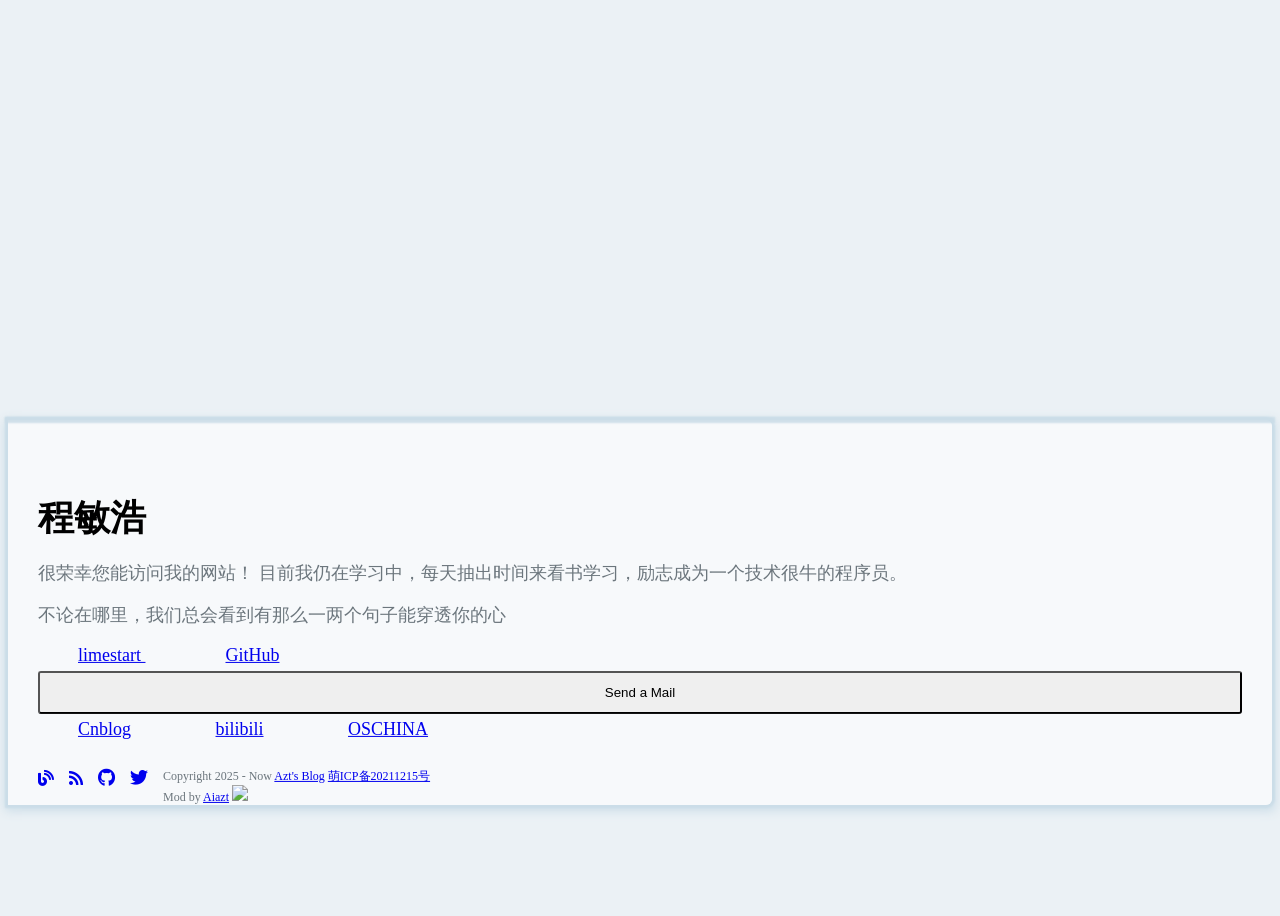
==== index.html @ 136f65a6 "Update index.html" ====
<!DOCTYPE html>
<html lang="">
<head>
    <meta charset="UTF-8">
    <meta name="viewport" content="width=device-width, initial-scale=1, shrink-to-fit=no">
    <title>所有的道别里，我最喜欢“明天见”</title>
    <meta name="description" content="KZHomePage是一款二次元卡片式个人网站主页模板">
    <meta name="keywords" content="这只是一个主页">
    <link rel="icon" type="image/ico" href="//sdn.geekzu.org/avatar/4cc893d113dd74ceca73f9863f2c5446/">
    <link rel="stylesheet" href="https://cdn.staticfile.org/twitter-bootstrap/4.4.1/css/bootstrap.min.css">
    <link rel="stylesheet" href="https://cdn.staticfile.org/font-awesome/5.12.1/css/all.min.css">
    <link rel="stylesheet" href="./static/style.css?v=1.1">
    <link rel="stylesheet" href="./static/APlayer-1.10.1/dist/APlayer.min.css">
    <style>
        body{
            /*背景图片URL 可使用随机图片API */
            background-image: url("https://www.dmoe.cc/random.php"); 
        }
        .photo-bg {
            /* 卡片左侧图片 */
            background-image: url("https://q2.qlogo.cn/headimg_dl?dst_uin=956833260&spec=5");
        }
    </style>
    <script>
        // 音乐设置
        let meting_music_api = "https://ncm-api.prod.gbclstudio.cn/";// meting api
        let music_server = "netease"; // 音乐服务：网易云 netease 参见 meting api支持的服务
        let music_type = "playlist"; // 歌曲类型：歌单playlist 单首歌曲 song  专辑 album
        let music_id = "17923061574"; // 歌单ID或歌曲ID或者专辑ID 20173709 29732992
        let music_order = "random"; // 音频循环顺序, 顺序播放： 'list', 随机播放：'random'
        let music_mini = false; // mini模式 吸底模式开启后此选项实效 true / false
        let music_fixed = false; // 吸底模式
        let music_volume = 0.8; // 默认音量
        let music_autoplay = true ; // 自动播放
        let music_loop = "all"; // 音频循环播放, 可选值: 'all', 'one', 'none' ，分别为全部循环，单曲循环，不循环
        // 一言设置
        let hitokoto_api = "https://v1.hitokoto.cn"; // 一言APi
    </script>
</head>

<body>
 <script src="https://fastly.jsdelivr.net/npm/live2d-widgets@1.0.0-rc.7/dist/autoload.js"></script>
    <div id="main" class="container">
        <div class="row my-card justify-content-center">
            <div class="col-lg-4 photo-bg"></div>
            <div class="col-lg-8 card">
                <h1>程敏浩</h1>
                <p>很荣幸您能访问我的网站！ 目前我仍在学习中，每天抽出时间来看书学习，励志成为一个技术很牛的程序员。
                </p>
                <p id="hitokoto_text">不论在哪里，我们总会看到有那么一两个句子能穿透你的心</p>
                <div class="container-fluid">
                    <div class="row">
                        <a href="https://www.limestart.cn/" target="_blank" class="btn btn-primary col-lg-4">limestart</button>
                        <a href="//aiazt.github.io" id="kaygb-blog-a" target="_blank" class="btn btn-primary col-lg-4">BLOG</a>
                        <a href="https://github.com/" target="_blank" class="btn btn-secondary col-lg-4">GitHub</a>
                        <button id="kaygb-mail" class="btn btn-success col-lg-4">Send a Mail</button>
                        <a href="http://mail.qq.com/cgi-bin/qm_share?t=qm_mailme&email=hi@aiazt.net" target="_blank" id="kaygb-mail-a" class="btn btn-success col-lg-4">Send a Mail</a>
                        <a href="https://www.cnblogs.com" target="_blank" class="btn btn-secondary col-lg-4">Cnblog</a>
                        <a href="https://www.bilibili.com/" target="_blank" class="btn btn-warning col-lg-4">bilibili</a>
                        <a href="https://www.oschina.net/" target="_blank" class="btn btn-info col-lg-4">OSCHINA</a>
                    </div>
                </div>
                <!-- <audio muted></audio> -->
                <div id="aplayer-inner" class="aplayer"></div>

                <!-- <h4 class="mt-4">or, keep your eyes on</h4> -->
                <ul class="social mt-1">
                    <!-- <li><a href="https://www.zhihu.com/people/kaygb/"><i class="fab fa-zhihu" aria-hidden="true"></i></a></li> -->
                    <li><a href="https://status.nange.cn/"><i class="fa fa-blog" aria-hidden="true"></i></a></li>
                    <li><a href="https://github.com/kaygb/KZHomePage"><i class="fa fa-rss" aria-hidden="true"></i></a></li>
                    <li><a href="https://github.com/kaygb"><i class="fab fa-github" aria-hidden="true"></i></a></li>
                    <li><a href="https://twitter.com"><i class="fab fa-twitter" aria-hidden="true"></i></a></li>                    
                </ul>
                
                <!-- <div id="aplayer" class="aplayer" data-order="random" data-id="20173709" data-server="netease" data-type="playlist" data-fixed="true" data-autoplay="true" data-volume="0.8"></div> -->
                <footer>
                    <p>Copyright 2025 - Now <a href="https://aiazt.github.io" target="_blank">Azt's Blog</a> <a href="https://icp.gov.moe/" target="_blank">萌ICP备20211215号</a>
                        <br>Mod by
                        <a href="https://github.com/aiazt" target="_blank" rel="">Aiazt</a>
                        <a href="https://github.com" target="_blank" rel="nofollow"><img src="https://github.com/favicon.ico" style="width:15px;"></a>

                    </p>
                    </p>

                </footer>
            </div>
        </div>

    </div>

    <!-- aplayer -->
    <div id="aplayer-fixed"  class="aplayer"></div>
    <script src="https://cdn.staticfile.org/jquery/3.2.1/jquery.min.js"></script>
    <script src="./static/APlayer-1.10.1/dist/APlayer.min.js"></script>
    <!-- end_aplayer -->
    <script src="https://cdn.staticfile.org/popper.js/1.15.0/umd/popper.min.js"></script>
    <script defer src="https://cdn.staticfile.org/twitter-bootstrap/4.4.1/js/bootstrap.min.js"></script>
    <script src="./static/layer-v3.5.1/layer/layer.js"></script>
    <!-- <script src="./static/main.js"></script> -->
    <script src="./static/main.js"></script>
    <script>
        //弹出一个页面层
        $('#kaygb-limestart').on('click', function() {
            layer.open({
                type: 2,
                title: 'Blog',
                shadeClose: true,
                anim:4,
                closeBtn: 2,
                isOutAnim: false,
                area: ['80%', '90%'],
                content: '//https://www.limestart.cn/'
            });
        });
        $('#kaygb-mail').on('click', function() {
            layer.open({
                type: 2,
                title: 'Blog',
                shadeClose: true,
                anim:4,
                closeBtn: 2,
                isOutAnim: false,
                area: ['80%', '90%'],
                content: '//mail.qq.com/cgi-bin/qm_share?t=qm_mailme&email=hi@aiazt.net'
            });
        });
    </script>

<script type="text/javascript"> 
 /* 鼠标文字特效 */
    var a_idx = 0; 
    jQuery(document).ready(function($) { 
        $("body").click(function(e) { 
            var a = new Array("富强", "民主", "文明", "和谐", "自由", "平等", "公正" ,"法治", "爱国", "敬业", "诚信", "友善"); 
            var $i = $("<span/>").text(a[a_idx]); 
            a_idx = (a_idx + 1) % a.length; 
            var x = e.pageX, 
            y = e.pageY; 
            $i.css({ 
                "z-index": 999999999999999999999999999999999999999999999999999999999999999999999, 
                "top": y - 20, 
                "left": x, 
                "position": "absolute", 
                "font-weight": "bold", 
                "color": "#ff6651" 
            }); 
            $("body").append($i); 
            $i.animate({ 
                "top": y - 180, 
                "opacity": 0 
            }, 
            1500, 
            function() { 
                $i.remove(); 
            }); 
        }); 
    }); 
    </script>


</html>
---- static/style.css ----
body {
    font-size: 18px;
    color: #6c767d;
    background-color: #ebf1f5;
    background-image: url("https://images.cnblogs.com/cnblogs_com/blogs/597165/galleries/2195068/o_220727084832_001.jpg");
    background-attachment: fixed;
    background-repeat: no-repeat;
    background-size: cover;
    height: 100vh;
    min-height: 800px;
}


/*定义滚动条高宽及背景 高宽分别对应横竖滚动条的尺寸*/

::-webkit-scrollbar {
    width: 5px;
    /* height: 5px; */
    background-color: #F5F5F5;
}


/*定义滚动条轨道 内阴影+圆角*/

::-webkit-scrollbar-track {
    -webkit-box-shadow: inset 0 0 6px rgba(0, 0, 0, 0.3);
    border-radius: 10px;
    background-color: #F5F5F5;
}


/*定义滑块 内阴影+圆角*/

::-webkit-scrollbar-thumb {
    border-radius: 10px;
    -webkit-box-shadow: inset 0 0 6px rgba(0, 0, 0, 0.3);
    background-color: #555;
}
#main .aplayer{
    margin: 10px 0!important;
}
h1 {
    font-size: 36px;
    margin-bottom: .5em;
}

h2 {
    font-size: 24px;
}

h3 {
    font-size: 20px;
    margin-top: 1em;
}

h4 {
    font-size: 16px;
}

h1,
h2,
h3,
h4 {
    color: black;
}

.card {
    border: none;
    padding: 50px 30px 0px;
    border-radius: 0px 6px 6px 0px; /* 卡片圆角：左上、右上、右下、左下 */
    box-shadow: 0px 0px 2px 3px rgb(203, 221, 232); /* 圆角阴影 */
    background-color:rgba(255, 255, 255, 0.6); /* 卡片透明度 */
}

.container {
    /* opacity: 0.85; 卡片透明度 */
    position: relative;
    top: 80%;
    transform: translateY(-80%);
}

.my-card {
    /* box-shadow: 0px 5px 15px 5px rgb(203, 221, 232); */
    box-shadow: 0px 3px 10px 3px rgb(203, 221, 232); /* 卡片边缘发光 */
}

strike {
    color: red;
}

.btn {
    border-radius: 3px; /* 按钮图标圆角 */
    margin: 5px 0;
    width: 100%;
    padding: 12px 40px;
    transition: ease;
}

.btn-primary {
    /* box-shadow: 0px 5px 15px 5px rgb(203, 221, 232); */
    padding: 12px 40px;
    transition: ease;
}

.btn-primary:hover {
    box-shadow: 5px -2px 15px 0px rgb(203, 221, 232);
}

.btn-secondary {
    /* box-shadow: 0px 5px 15px 5px rgb(203, 221, 232); */
    padding: 12px 40px;
    transition: ease;
}

.btn-secondary:hover {
    box-shadow: 5px -2px 15px 0px rgb(203, 221, 232);
}

.btn-success {
    /* box-shadow: 0px 5px 15px 5px rgb(203, 221, 232); */
    padding: 12px 40px;
    transition: ease;
}

.btn-success:hover {
    box-shadow: 5px -2px 15px 0px rgb(203, 221, 232);
}

.social {
    padding-left: 0;
}

.social p {
    margin-bottom: 0;
}

.social li {
    list-style: none;
    float: left;
    margin-right: 15px;
}

.card-text {
    margin-bottom: 20px;
}

.social .fa {
    font-size: 16px; /* 定义fontawesome图标大小*/
}

.photo-bg {
    /* background-image: url(assets/background.jpg); */
    background-image: url(https://images.cnblogs.com/cnblogs_com/blogs/597165/galleries/2195068/o_220727084832_001.jpg);
    border-radius: 6px 0px 0px 6px; /* 卡片圆角：左上、右上、右下、左下 */
    box-shadow: 0px 0px 2px 3px rgb(203, 221, 232); /* 圆角阴影 */
    opacity: 0.9; /* 左侧背景卡片透明度 */
    background-position: center;
    background-repeat: no-repeat;
    background-size: cover;
}

footer p {
    font-size: 12px;
}

#kaygb-blog-a,
#kaygb-mail-a {
    display: none;
}

@media (max-width: 1199px) {
    body {
        min-height: 600px;
    }
    h1 {
        font-size: 24px;
    }
    h2,
    .social .fa {
        font-size: 20px; /* 浏览器打开开发模式时，定义fontawesome图标大小 */
    }
    h3 {
        font-size: 16px;
    }
    h4,
    p {
        font-size: 14px;
    }
    .card {
        padding: 50px 50px 0px;
    }
}

@media (max-width: 1199px) {
    .photo-bg {
        min-height: calc(100vh - 500px);
    }
}

@media(max-width:991px) {
    .photo-bg {
        background-position: top;
        min-height: calc(90vh - 440px);
    }
}

@media(max-width: 767px) {
    .container {
        position: relative;
        top: 0;
        transform: translateY(0);
    }
    .photo-bg {
        height: 180px;
    }
    .card {
        padding: 20px;
    }
    #kaygb-blog-a,
    #kaygb-mail-a {
        display: block;
    }
    #kaygb-blog,
    #kaygb-mail {
        display: none;
    }
}

#frame {
    width: 50%;
    height: 50vh;
    margin: 0;
    background: #fff;
    position: fixed;
    z-index: 999;
    top: 5%;
    left: 5%;
}

#aplayer {
    z-index: 20000000;
}
---- static/APlayer-1.10.1/dist/APlayer.min.css ----
.aplayer{background:#fff;font-family:Arial,Helvetica,sans-serif;margin:5px;box-shadow:0 2px 2px 0 rgba(0,0,0,.07),0 1px 5px 0 rgba(0,0,0,.1);border-radius:2px;overflow:hidden;-webkit-user-select:none;-moz-user-select:none;-ms-user-select:none;user-select:none;line-height:normal;position:relative}.aplayer *{box-sizing:content-box}.aplayer svg{width:100%;height:100%}.aplayer svg circle,.aplayer svg path{fill:#fff}.aplayer.aplayer-withlist .aplayer-info{border-bottom:1px solid #e9e9e9}.aplayer.aplayer-withlist .aplayer-list{display:block}.aplayer.aplayer-withlist .aplayer-icon-order,.aplayer.aplayer-withlist .aplayer-info .aplayer-controller .aplayer-time .aplayer-icon.aplayer-icon-menu{display:inline}.aplayer.aplayer-withlrc .aplayer-pic{height:90px;width:90px}.aplayer.aplayer-withlrc .aplayer-info{margin-left:90px;height:90px;padding:10px 7px 0}.aplayer.aplayer-withlrc .aplayer-lrc{display:block}.aplayer.aplayer-narrow{width:66px}.aplayer.aplayer-narrow .aplayer-info,.aplayer.aplayer-narrow .aplayer-list{display:none}.aplayer.aplayer-narrow .aplayer-body,.aplayer.aplayer-narrow .aplayer-pic{height:66px;width:66px}.aplayer.aplayer-fixed{position:fixed;bottom:0;left:0;right:0;margin:0;z-index:99;overflow:visible;max-width:400px;box-shadow:none}.aplayer.aplayer-fixed .aplayer-list{margin-bottom:65px;border:1px solid #eee;border-bottom:none}.aplayer.aplayer-fixed .aplayer-body{position:fixed;bottom:0;left:0;right:0;margin:0;z-index:99;background:#fff;padding-right:18px;transition:all .3s ease;max-width:400px}.aplayer.aplayer-fixed .aplayer-lrc{display:block;position:fixed;bottom:10px;left:0;right:0;margin:0;z-index:98;pointer-events:none;text-shadow:-1px -1px 0 #fff}.aplayer.aplayer-fixed .aplayer-lrc:after,.aplayer.aplayer-fixed .aplayer-lrc:before{display:none}.aplayer.aplayer-fixed .aplayer-info{-webkit-transform:scaleX(1);transform:scaleX(1);-webkit-transform-origin:0 0;transform-origin:0 0;transition:all .3s ease;border-bottom:none;border-top:1px solid #e9e9e9}.aplayer.aplayer-fixed .aplayer-info .aplayer-music{width:calc(100% - 105px)}.aplayer.aplayer-fixed .aplayer-miniswitcher{display:block}.aplayer.aplayer-fixed.aplayer-narrow .aplayer-info{display:block;-webkit-transform:scaleX(0);transform:scaleX(0)}.aplayer.aplayer-fixed.aplayer-narrow .aplayer-body{width:66px!important}.aplayer.aplayer-fixed.aplayer-narrow .aplayer-miniswitcher .aplayer-icon{-webkit-transform:rotateY(0);transform:rotateY(0)}.aplayer.aplayer-fixed .aplayer-icon-back,.aplayer.aplayer-fixed .aplayer-icon-forward,.aplayer.aplayer-fixed .aplayer-icon-lrc,.aplayer.aplayer-fixed .aplayer-icon-play{display:inline-block}.aplayer.aplayer-fixed .aplayer-icon-back,.aplayer.aplayer-fixed .aplayer-icon-forward,.aplayer.aplayer-fixed .aplayer-icon-menu,.aplayer.aplayer-fixed .aplayer-icon-play{position:absolute;bottom:27px;width:20px;height:20px}.aplayer.aplayer-fixed .aplayer-icon-back{right:75px}.aplayer.aplayer-fixed .aplayer-icon-play{right:50px}.aplayer.aplayer-fixed .aplayer-icon-forward{right:25px}.aplayer.aplayer-fixed .aplayer-icon-menu{right:0}.aplayer.aplayer-arrow .aplayer-icon-loop,.aplayer.aplayer-arrow .aplayer-icon-order,.aplayer.aplayer-mobile .aplayer-icon-volume-down{display:none}.aplayer.aplayer-loading .aplayer-info .aplayer-controller .aplayer-loading-icon{display:block}.aplayer.aplayer-loading .aplayer-info .aplayer-controller .aplayer-bar-wrap .aplayer-bar .aplayer-played .aplayer-thumb{-webkit-transform:scale(1);transform:scale(1)}.aplayer .aplayer-body{position:relative}.aplayer .aplayer-icon{width:15px;height:15px;border:none;background-color:transparent;outline:none;cursor:pointer;opacity:.8;vertical-align:middle;padding:0;font-size:12px;margin:0;display:inline-block}.aplayer .aplayer-icon path{transition:all .2s ease-in-out}.aplayer .aplayer-icon-back,.aplayer .aplayer-icon-forward,.aplayer .aplayer-icon-lrc,.aplayer .aplayer-icon-order,.aplayer .aplayer-icon-play{display:none}.aplayer .aplayer-icon-lrc-inactivity svg{opacity:.4}.aplayer .aplayer-icon-forward{-webkit-transform:rotate(180deg);transform:rotate(180deg)}.aplayer .aplayer-lrc-content{display:none}.aplayer .aplayer-pic{position:relative;float:left;height:66px;width:66px;background-size:cover;background-position:50%;transition:all .3s ease;cursor:pointer}.aplayer .aplayer-pic:hover .aplayer-button{opacity:1}.aplayer .aplayer-pic .aplayer-button{position:absolute;border-radius:50%;opacity:.8;text-shadow:0 1px 1px rgba(0,0,0,.2);box-shadow:0 1px 1px rgba(0,0,0,.2);background:rgba(0,0,0,.2);transition:all .1s ease}.aplayer .aplayer-pic .aplayer-button path{fill:#fff}.aplayer .aplayer-pic .aplayer-hide{display:none}.aplayer .aplayer-pic .aplayer-play{width:26px;height:26px;border:2px solid #fff;bottom:50%;right:50%;margin:0 -15px -15px 0}.aplayer .aplayer-pic .aplayer-play svg{position:absolute;top:3px;left:4px;height:20px;width:20px}.aplayer .aplayer-pic .aplayer-pause{width:16px;height:16px;border:2px solid #fff;bottom:4px;right:4px}.aplayer .aplayer-pic .aplayer-pause svg{position:absolute;top:2px;left:2px;height:12px;width:12px}.aplayer .aplayer-info{margin-left:66px;padding:14px 7px 0 10px;height:66px;box-sizing:border-box}.aplayer .aplayer-info .aplayer-music{overflow:hidden;white-space:nowrap;text-overflow:ellipsis;margin:0 0 13px 5px;-webkit-user-select:text;-moz-user-select:text;-ms-user-select:text;user-select:text;cursor:default;padding-bottom:2px;height:20px}.aplayer .aplayer-info .aplayer-music .aplayer-title{font-size:14px}.aplayer .aplayer-info .aplayer-music .aplayer-author{font-size:12px;color:#666}.aplayer .aplayer-info .aplayer-controller{position:relative;display:flex}.aplayer .aplayer-info .aplayer-controller .aplayer-bar-wrap{margin:0 0 0 5px;padding:4px 0;cursor:pointer!important;flex:1}.aplayer .aplayer-info .aplayer-controller .aplayer-bar-wrap:hover .aplayer-bar .aplayer-played .aplayer-thumb{-webkit-transform:scale(1);transform:scale(1)}.aplayer .aplayer-info .aplayer-controller .aplayer-bar-wrap .aplayer-bar{position:relative;height:2px;width:100%;background:#cdcdcd}.aplayer .aplayer-info .aplayer-controller .aplayer-bar-wrap .aplayer-bar .aplayer-loaded{position:absolute;left:0;top:0;bottom:0;background:#aaa;height:2px;transition:all .5s ease}.aplayer .aplayer-info .aplayer-controller .aplayer-bar-wrap .aplayer-bar .aplayer-played{position:absolute;left:0;top:0;bottom:0;height:2px}.aplayer .aplayer-info .aplayer-controller .aplayer-bar-wrap .aplayer-bar .aplayer-played .aplayer-thumb{position:absolute;top:0;right:5px;margin-top:-4px;margin-right:-10px;height:10px;width:10px;border-radius:50%;cursor:pointer;transition:all .3s ease-in-out;-webkit-transform:scale(0);transform:scale(0)}.aplayer .aplayer-info .aplayer-controller .aplayer-time{position:relative;right:0;bottom:4px;height:17px;color:#999;font-size:11px;padding-left:7px}.aplayer .aplayer-info .aplayer-controller .aplayer-time .aplayer-time-inner{vertical-align:middle}.aplayer .aplayer-info .aplayer-controller .aplayer-time .aplayer-icon{cursor:pointer;transition:all .2s ease}.aplayer .aplayer-info .aplayer-controller .aplayer-time .aplayer-icon path{fill:#666}.aplayer .aplayer-info .aplayer-controller .aplayer-time .aplayer-icon.aplayer-icon-loop{margin-right:2px}.aplayer .aplayer-info .aplayer-controller .aplayer-time .aplayer-icon:hover path{fill:#000}.aplayer .aplayer-info .aplayer-controller .aplayer-time .aplayer-icon.aplayer-icon-menu,.aplayer .aplayer-info .aplayer-controller .aplayer-time.aplayer-time-narrow .aplayer-icon-menu,.aplayer .aplayer-info .aplayer-controller .aplayer-time.aplayer-time-narrow .aplayer-icon-mode{display:none}.aplayer .aplayer-info .aplayer-controller .aplayer-volume-wrap{position:relative;display:inline-block;margin-left:3px;cursor:pointer!important}.aplayer .aplayer-info .aplayer-controller .aplayer-volume-wrap:hover .aplayer-volume-bar-wrap{height:40px}.aplayer .aplayer-info .aplayer-controller .aplayer-volume-wrap .aplayer-volume-bar-wrap{position:absolute;bottom:15px;right:-3px;width:25px;height:0;z-index:99;overflow:hidden;transition:all .2s ease-in-out}.aplayer .aplayer-info .aplayer-controller .aplayer-volume-wrap .aplayer-volume-bar-wrap.aplayer-volume-bar-wrap-active{height:40px}.aplayer .aplayer-info .aplayer-controller .aplayer-volume-wrap .aplayer-volume-bar-wrap .aplayer-volume-bar{position:absolute;bottom:0;right:10px;width:5px;height:35px;background:#aaa;border-radius:2.5px;overflow:hidden}.aplayer .aplayer-info .aplayer-controller .aplayer-volume-wrap .aplayer-volume-bar-wrap .aplayer-volume-bar .aplayer-volume{position:absolute;bottom:0;right:0;width:5px;transition:all .1s ease}.aplayer .aplayer-info .aplayer-controller .aplayer-loading-icon{display:none}.aplayer .aplayer-info .aplayer-controller .aplayer-loading-icon svg{position:absolute;-webkit-animation:rotate 1s linear infinite;animation:rotate 1s linear infinite}.aplayer .aplayer-lrc{display:none;position:relative;height:30px;text-align:center;overflow:hidden;margin:-10px 0 7px}.aplayer .aplayer-lrc:before{top:0;height:10%;background:linear-gradient(180deg,#fff 0,hsla(0,0%,100%,0));filter:progid:DXImageTransform.Microsoft.gradient(startColorstr="#ffffff",endColorstr="#00ffffff",GradientType=0)}.aplayer .aplayer-lrc:after,.aplayer .aplayer-lrc:before{position:absolute;z-index:1;display:block;overflow:hidden;width:100%;content:" "}.aplayer .aplayer-lrc:after{bottom:0;height:33%;background:linear-gradient(180deg,hsla(0,0%,100%,0) 0,hsla(0,0%,100%,.8));filter:progid:DXImageTransform.Microsoft.gradient(startColorstr="#00ffffff",endColorstr="#ccffffff",GradientType=0)}.aplayer .aplayer-lrc p{font-size:12px;color:#666;line-height:16px!important;height:16px!important;padding:0!important;margin:0!important;transition:all .5s ease-out;opacity:.4;overflow:hidden}.aplayer .aplayer-lrc p.aplayer-lrc-current{opacity:1;overflow:visible;height:auto!important;min-height:16px}.aplayer .aplayer-lrc.aplayer-lrc-hide{display:none}.aplayer .aplayer-lrc .aplayer-lrc-contents{width:100%;transition:all .5s ease-out;-webkit-user-select:text;-moz-user-select:text;-ms-user-select:text;user-select:text;cursor:default}.aplayer .aplayer-list{overflow:auto;transition:all .5s ease;will-change:height;display:none;overflow:hidden}.aplayer .aplayer-list.aplayer-list-hide{max-height:0!important}.aplayer .aplayer-list ol{list-style-type:none;margin:0;padding:0;overflow-y:auto}.aplayer .aplayer-list ol::-webkit-scrollbar{width:5px}.aplayer .aplayer-list ol::-webkit-scrollbar-thumb{border-radius:3px;background-color:#eee}.aplayer .aplayer-list ol::-webkit-scrollbar-thumb:hover{background-color:#ccc}.aplayer .aplayer-list ol li{position:relative;height:32px;line-height:32px;padding:0 15px;font-size:12px;border-top:1px solid #e9e9e9;cursor:pointer;transition:all .2s ease;overflow:hidden;margin:0}.aplayer .aplayer-list ol li:first-child{border-top:none}.aplayer .aplayer-list ol li:hover{background:#efefef}.aplayer .aplayer-list ol li.aplayer-list-light{background:#e9e9e9}.aplayer .aplayer-list ol li.aplayer-list-light .aplayer-list-cur{display:inline-block}.aplayer .aplayer-list ol li .aplayer-list-cur{display:none;width:3px;height:22px;position:absolute;left:0;top:5px;cursor:pointer}.aplayer .aplayer-list ol li .aplayer-list-index{color:#666;margin-right:12px;cursor:pointer}.aplayer .aplayer-list ol li .aplayer-list-author{color:#666;float:right;cursor:pointer}.aplayer .aplayer-notice{opacity:0;position:absolute;top:50%;left:50%;-webkit-transform:translate(-50%,-50%);transform:translate(-50%,-50%);font-size:12px;border-radius:4px;padding:5px 10px;transition:all .3s ease-in-out;overflow:hidden;color:#fff;pointer-events:none;background-color:#f4f4f5;color:#909399}.aplayer .aplayer-miniswitcher{display:none;position:absolute;top:0;right:0;bottom:0;height:100%;background:#e6e6e6;width:18px;border-radius:0 2px 2px 0}.aplayer .aplayer-miniswitcher .aplayer-icon{height:100%;width:100%;-webkit-transform:rotateY(180deg);transform:rotateY(180deg);transition:all .3s ease}.aplayer .aplayer-miniswitcher .aplayer-icon path{fill:#666}.aplayer .aplayer-miniswitcher .aplayer-icon:hover path{fill:#000}@-webkit-keyframes aplayer-roll{0%{left:0}to{left:-100%}}@keyframes aplayer-roll{0%{left:0}to{left:-100%}}@-webkit-keyframes rotate{0%{-webkit-transform:rotate(0);transform:rotate(0)}to{-webkit-transform:rotate(1turn);transform:rotate(1turn)}}@keyframes rotate{0%{-webkit-transform:rotate(0);transform:rotate(0)}to{-webkit-transform:rotate(1turn);transform:rotate(1turn)}}

/*# sourceMappingURL=APlayer.min.css.map*/
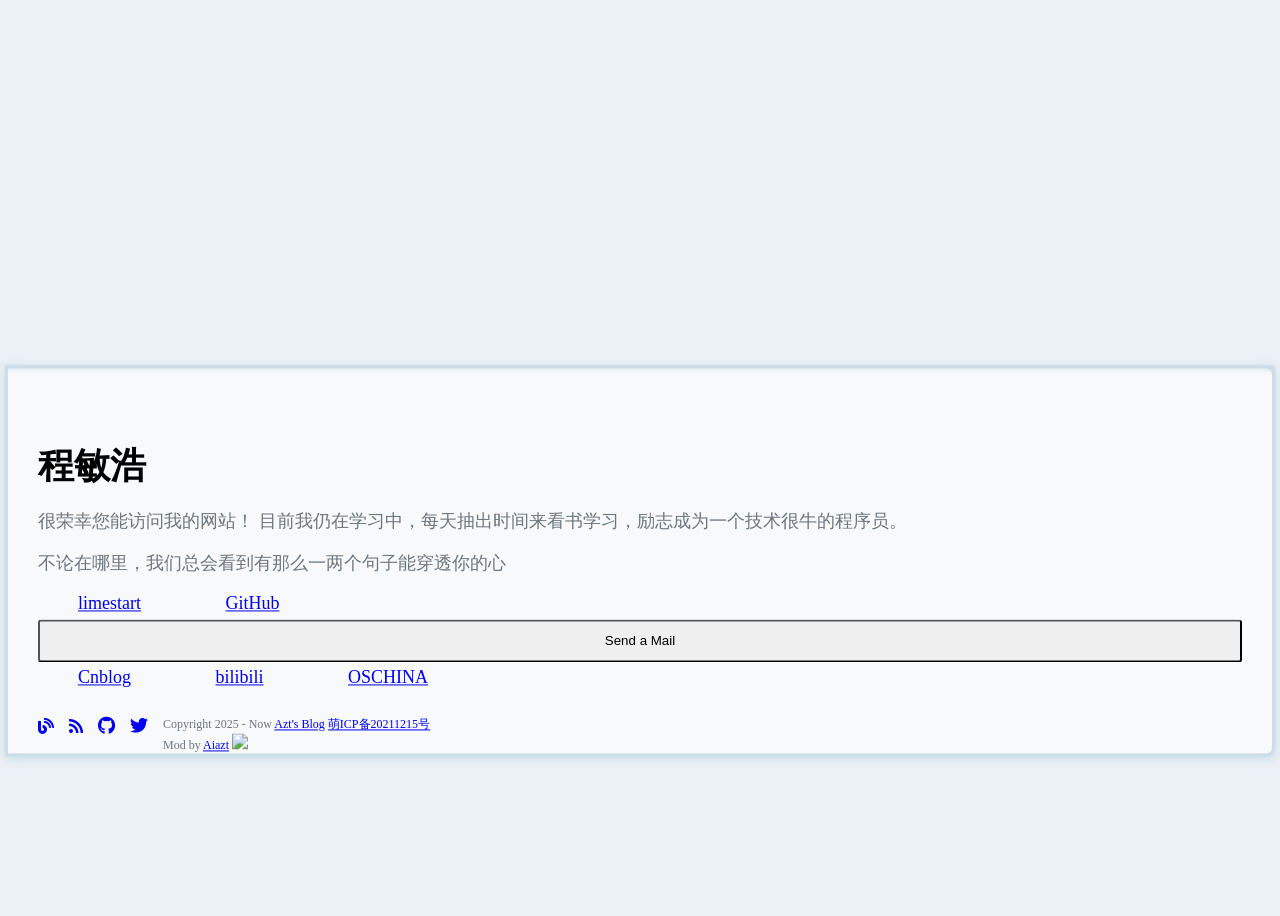
==== commit dc953405: "Add files via upload" ====
--- a/index.html
+++ b/index.html
@@ -1,5 +1,5 @@
 <!DOCTYPE html>
-<html lang="">
+<html lang="zh-CN">
 <head>
     <meta charset="UTF-8">
     <meta name="viewport" content="width=device-width, initial-scale=1, shrink-to-fit=no">
@@ -23,7 +23,7 @@
     </style>
     <script>
         // 音乐设置
-        let meting_music_api = "https://ncm-api.prod.gbclstudio.cn/";// meting api
+        let meting_music_api = "https://api.i-meto.com/meting/api";// meting api
         let music_server = "netease"; // 音乐服务：网易云 netease 参见 meting api支持的服务
         let music_type = "playlist"; // 歌曲类型：歌单playlist 单首歌曲 song  专辑 album
         let music_id = "17923061574"; // 歌单ID或歌曲ID或者专辑ID 20173709 29732992
@@ -50,11 +50,13 @@
                 <p id="hitokoto_text">不论在哪里，我们总会看到有那么一两个句子能穿透你的心</p>
                 <div class="container-fluid">
                     <div class="row">
-                        <a href="https://www.limestart.cn/" target="_blank" class="btn btn-primary col-lg-4">limestart</button>
+                        <!-- 修复1: 闭合标签错误，添加 id 使弹窗生效 -->
+                        <a href="https://www.limestart.cn/" target="_blank" class="btn btn-primary col-lg-4" id="kaygb-limestart">limestart</a>
                         <a href="//aiazt.github.io" id="kaygb-blog-a" target="_blank" class="btn btn-primary col-lg-4">BLOG</a>
                         <a href="https://github.com/" target="_blank" class="btn btn-secondary col-lg-4">GitHub</a>
                         <button id="kaygb-mail" class="btn btn-success col-lg-4">Send a Mail</button>
-                        <a href="http://mail.qq.com/cgi-bin/qm_share?t=qm_mailme&email=hi@aiazt.net" target="_blank" id="kaygb-mail-a" class="btn btn-success col-lg-4">Send a Mail</a>
+                        <!-- 修复4: 隐藏重复的邮件链接，避免界面混乱 -->
+                        <a href="http://mail.qq.com/cgi-bin/qm_share?t=qm_mailme&email=hi@aiazt.net" target="_blank" id="kaygb-mail-a" class="btn btn-success col-lg-4 d-none">Send a Mail</a>
                         <a href="https://www.cnblogs.com" target="_blank" class="btn btn-secondary col-lg-4">Cnblog</a>
                         <a href="https://www.bilibili.com/" target="_blank" class="btn btn-warning col-lg-4">bilibili</a>
                         <a href="https://www.oschina.net/" target="_blank" class="btn btn-info col-lg-4">OSCHINA</a>
@@ -78,10 +80,8 @@
                         <br>Mod by
                         <a href="https://github.com/aiazt" target="_blank" rel="">Aiazt</a>
                         <a href="https://github.com" target="_blank" rel="nofollow"><img src="https://github.com/favicon.ico" style="width:15px;"></a>
-
                     </p>
-                    </p>
-
+                    <!-- 修复3: 删除多余的 </p> -->
                 </footer>
             </div>
         </div>
@@ -92,6 +92,7 @@
     <div id="aplayer-fixed"  class="aplayer"></div>
     <script src="https://cdn.staticfile.org/jquery/3.2.1/jquery.min.js"></script>
     <script src="./static/APlayer-1.10.1/dist/APlayer.min.js"></script>
+    <script src="./static/Meting.min.js"></script>
     <!-- end_aplayer -->
     <script src="https://cdn.staticfile.org/popper.js/1.15.0/umd/popper.min.js"></script>
     <script defer src="https://cdn.staticfile.org/twitter-bootstrap/4.4.1/js/bootstrap.min.js"></script>
@@ -109,7 +110,8 @@
                 closeBtn: 2,
                 isOutAnim: false,
                 area: ['80%', '90%'],
-                content: '//https://www.limestart.cn/'
+                // 修复5: 移除多余的 //
+                content: 'https://www.limestart.cn/'
             });
         });
         $('#kaygb-mail').on('click', function() {
@@ -158,4 +160,4 @@
     </script>
 
 
-</html>
+</html>
--- a/static/style.css
+++ b/static/style.css
@@ -75,8 +75,8 @@
 .container {
     /* opacity: 0.85; 卡片透明度 */
     position: relative;
-    top: 80%;
-    transform: translateY(-80%);
+    top: 70%;
+    transform: translateY(-70%);
 }
 
 .my-card {
@@ -153,7 +153,7 @@
     background-image: url(https://images.cnblogs.com/cnblogs_com/blogs/597165/galleries/2195068/o_220727084832_001.jpg);
     border-radius: 6px 0px 0px 6px; /* 卡片圆角：左上、右上、右下、左下 */
     box-shadow: 0px 0px 2px 3px rgb(203, 221, 232); /* 圆角阴影 */
-    opacity: 0.9; /* 左侧背景卡片透明度 */
+    opacity: 1; /* 左侧背景卡片透明度 */
     background-position: center;
     background-repeat: no-repeat;
     background-size: cover;
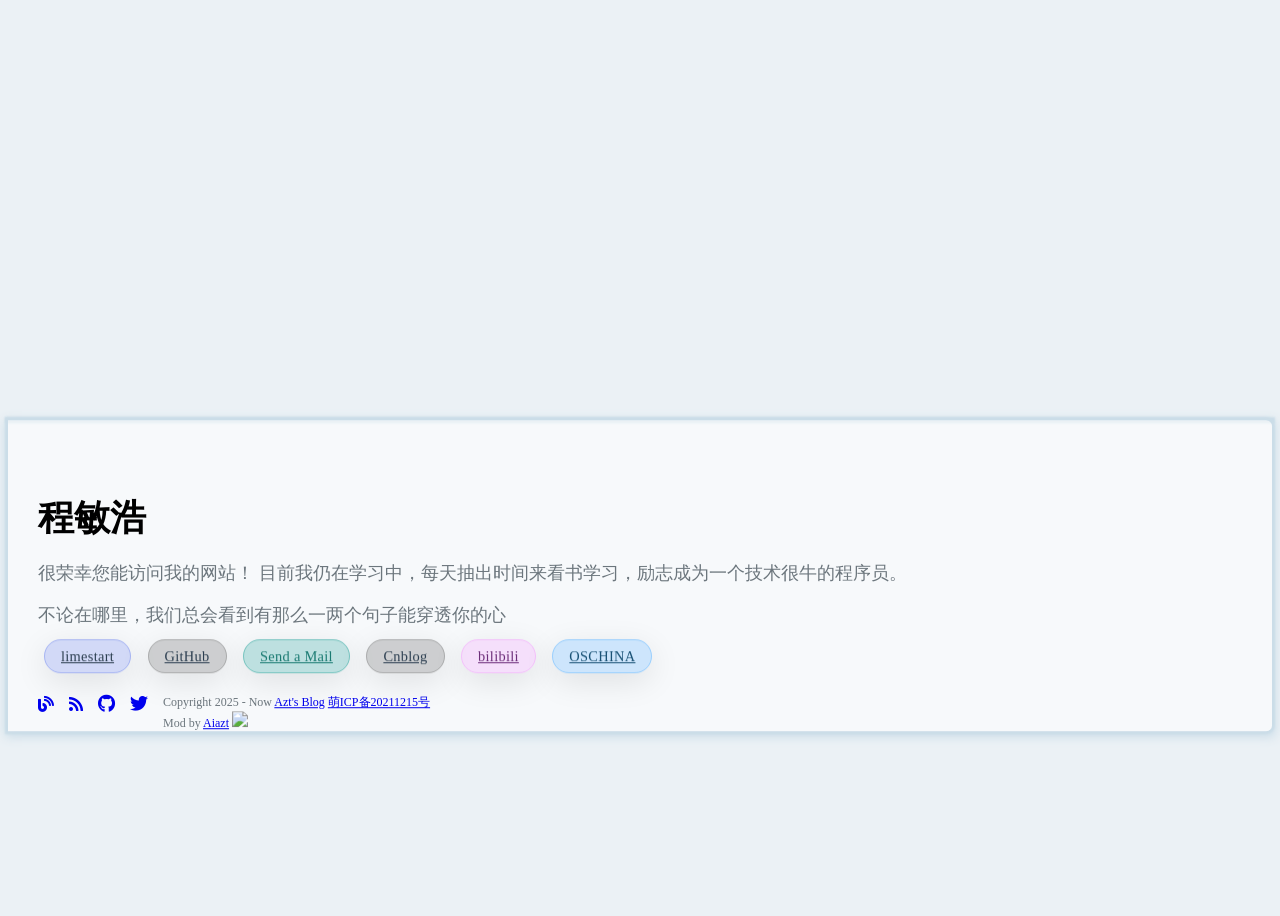
==== commit 3667ae33: "Update index.html" ====
--- a/index.html
+++ b/index.html
@@ -20,26 +20,82 @@
             /* 卡片左侧图片 */
             background-image: url("https://q2.qlogo.cn/headimg_dl?dst_uin=956833260&spec=5");
         }
+
+        /* ========== 液态玻璃按钮样式 ========== */
+        .btn {
+            background: rgba(255, 255, 255, 0.25);
+            backdrop-filter: blur(10px);
+            -webkit-backdrop-filter: blur(10px);
+            border: 1px solid rgba(255, 255, 255, 0.35);
+            border-radius: 25px;
+            font-weight: 500;
+            letter-spacing: 0.3px;
+            padding: 8px 16px;
+            margin: 4px 6px;
+            transition: all 0.3s ease;
+            box-shadow: 0 8px 32px rgba(0, 0, 0, 0.1);
+            font-size: 0.9rem;
+            position: relative;
+            overflow: hidden;
+            color: #2c3e50;
+        }
+        .btn:hover {
+            background: rgba(255, 255, 255, 0.4);
+            box-shadow: 0 12px 40px rgba(0, 0, 0, 0.15);
+            transform: translateY(-2px);
+            border-color: rgba(255, 255, 255, 0.6);
+        }
+        .btn:active {
+            transform: translateY(0);
+            box-shadow: 0 8px 32px rgba(0, 0, 0, 0.1);
+        }
+
+        /* 不同按钮的色彩区分 */
+        .btn-primary { background: rgba(102, 126, 234, 0.25); border-color: rgba(102, 126, 234, 0.4); color: #2c3e50; }
+        .btn-primary:hover { background: rgba(102, 126, 234, 0.4); }
+        .btn-secondary { background: rgba(80, 80, 80, 0.25); border-color: rgba(120, 120, 120, 0.4); color: #2c3e50; }
+        .btn-secondary:hover { background: rgba(80, 80, 80, 0.4); }
+        .btn-success { background: rgba(17, 153, 142, 0.25); border-color: rgba(17, 153, 142, 0.4); color: #1a7a72; }
+        .btn-success:hover { background: rgba(17, 153, 142, 0.4); }
+        .btn-warning { background: rgba(240, 147, 251, 0.25); border-color: rgba(240, 147, 251, 0.4); color: #6d2e7a; }
+        .btn-warning:hover { background: rgba(240, 147, 251, 0.4); }
+        .btn-info { background: rgba(79, 172, 254, 0.25); border-color: rgba(79, 172, 254, 0.4); color: #1a5276; }
+        .btn-info:hover { background: rgba(79, 172, 254, 0.4); }
+
+        /* 涟漪动画 */
+        .ripple-effect {
+            position: absolute;
+            border-radius: 50%;
+            background: rgba(255, 255, 255, 0.5);
+            transform: scale(0);
+            animation: ripple 0.6s ease-out;
+            pointer-events: none;
+        }
+        @keyframes ripple { to { transform: scale(4); opacity: 0; } }
+
+        /* 去除栅格类的强制宽度 */
+        .btn[class*="col-lg"] { flex: 0 0 auto; width: auto; max-width: none; }
+        @media (max-width: 767.98px) { .btn { display: inline-block; width: auto; margin: 4px 4px; } }
     </style>
     <script>
         // 音乐设置
-        let meting_music_api = "https://api.i-meto.com/meting/api";// meting api
-        let music_server = "netease"; // 音乐服务：网易云 netease 参见 meting api支持的服务
-        let music_type = "playlist"; // 歌曲类型：歌单playlist 单首歌曲 song  专辑 album
-        let music_id = "17923061574"; // 歌单ID或歌曲ID或者专辑ID 20173709 29732992
-        let music_order = "random"; // 音频循环顺序, 顺序播放： 'list', 随机播放：'random'
-        let music_mini = false; // mini模式 吸底模式开启后此选项实效 true / false
-        let music_fixed = false; // 吸底模式
-        let music_volume = 0.8; // 默认音量
-        let music_autoplay = true ; // 自动播放
-        let music_loop = "all"; // 音频循环播放, 可选值: 'all', 'one', 'none' ，分别为全部循环，单曲循环，不循环
+        let meting_music_api = "https://api.i-meto.com/meting/api";
+        let music_server = "netease";
+        let music_type = "playlist";
+        let music_id = "17923061574";
+        let music_order = "random";
+        let music_mini = false;
+        let music_fixed = false;
+        let music_volume = 0.8;
+        let music_autoplay = true;
+        let music_loop = "all";
         // 一言设置
-        let hitokoto_api = "https://v1.hitokoto.cn"; // 一言APi
+        let hitokoto_api = "https://v1.hitokoto.cn";
     </script>
 </head>
 
 <body>
- <script src="https://fastly.jsdelivr.net/npm/live2d-widgets@1.0.0-rc.7/dist/autoload.js"></script>
+    <script src="https://fastly.jsdelivr.net/npm/live2d-widgets@1.0.0-rc.7/dist/autoload.js"></script>
     <div id="main" class="container">
         <div class="row my-card justify-content-center">
             <div class="col-lg-4 photo-bg"></div>
@@ -50,114 +106,110 @@
                 <p id="hitokoto_text">不论在哪里，我们总会看到有那么一两个句子能穿透你的心</p>
                 <div class="container-fluid">
                     <div class="row">
-                        <!-- 修复1: 闭合标签错误，添加 id 使弹窗生效 -->
-                        <a href="https://www.limestart.cn/" target="_blank" class="btn btn-primary col-lg-4" id="kaygb-limestart">limestart</a>
-                        <a href="//aiazt.github.io" id="kaygb-blog-a" target="_blank" class="btn btn-primary col-lg-4">BLOG</a>
-                        <a href="https://github.com/" target="_blank" class="btn btn-secondary col-lg-4">GitHub</a>
-                        <button id="kaygb-mail" class="btn btn-success col-lg-4">Send a Mail</button>
-                        <!-- 修复4: 隐藏重复的邮件链接，避免界面混乱 -->
-                        <a href="http://mail.qq.com/cgi-bin/qm_share?t=qm_mailme&email=hi@aiazt.net" target="_blank" id="kaygb-mail-a" class="btn btn-success col-lg-4 d-none">Send a Mail</a>
-                        <a href="https://www.cnblogs.com" target="_blank" class="btn btn-secondary col-lg-4">Cnblog</a>
-                        <a href="https://www.bilibili.com/" target="_blank" class="btn btn-warning col-lg-4">bilibili</a>
-                        <a href="https://www.oschina.net/" target="_blank" class="btn btn-info col-lg-4">OSCHINA</a>
+                        <a href="https://www.limestart.cn/" target="_blank" class="btn btn-primary" id="kaygb-limestart">limestart</a>
+                        <a href="//aiazt.github.io" id="kaygb-blog-a" target="_blank" class="btn btn-primary">BLOG</a>
+                        <a href="https://github.com/" target="_blank" class="btn btn-secondary">GitHub</a>
+                        <a href="http://mail.qq.com/cgi-bin/qm_share?t=qm_mailme&email=hi@aiazt.net" target="_blank" class="btn btn-success" id="kaygb-mail">Send a Mail</a>
+                        <a href="https://www.cnblogs.com" target="_blank" class="btn btn-secondary">Cnblog</a>
+                        <a href="https://www.bilibili.com/" target="_blank" class="btn btn-warning">bilibili</a>
+                        <a href="https://www.oschina.net/" target="_blank" class="btn btn-info">OSCHINA</a>
                     </div>
                 </div>
-                <!-- <audio muted></audio> -->
                 <div id="aplayer-inner" class="aplayer"></div>
-
-                <!-- <h4 class="mt-4">or, keep your eyes on</h4> -->
                 <ul class="social mt-1">
-                    <!-- <li><a href="https://www.zhihu.com/people/kaygb/"><i class="fab fa-zhihu" aria-hidden="true"></i></a></li> -->
                     <li><a href="https://status.nange.cn/"><i class="fa fa-blog" aria-hidden="true"></i></a></li>
                     <li><a href="https://github.com/kaygb/KZHomePage"><i class="fa fa-rss" aria-hidden="true"></i></a></li>
                     <li><a href="https://github.com/kaygb"><i class="fab fa-github" aria-hidden="true"></i></a></li>
                     <li><a href="https://twitter.com"><i class="fab fa-twitter" aria-hidden="true"></i></a></li>                    
                 </ul>
-                
-                <!-- <div id="aplayer" class="aplayer" data-order="random" data-id="20173709" data-server="netease" data-type="playlist" data-fixed="true" data-autoplay="true" data-volume="0.8"></div> -->
                 <footer>
                     <p>Copyright 2025 - Now <a href="https://aiazt.github.io" target="_blank">Azt's Blog</a> <a href="https://icp.gov.moe/" target="_blank">萌ICP备20211215号</a>
                         <br>Mod by
                         <a href="https://github.com/aiazt" target="_blank" rel="">Aiazt</a>
                         <a href="https://github.com" target="_blank" rel="nofollow"><img src="https://github.com/favicon.ico" style="width:15px;"></a>
                     </p>
-                    <!-- 修复3: 删除多余的 </p> -->
                 </footer>
             </div>
         </div>
-
     </div>
 
-    <!-- aplayer -->
-    <div id="aplayer-fixed"  class="aplayer"></div>
+    <div id="aplayer-fixed" class="aplayer"></div>
     <script src="https://cdn.staticfile.org/jquery/3.2.1/jquery.min.js"></script>
     <script src="./static/APlayer-1.10.1/dist/APlayer.min.js"></script>
     <script src="./static/Meting.min.js"></script>
-    <!-- end_aplayer -->
     <script src="https://cdn.staticfile.org/popper.js/1.15.0/umd/popper.min.js"></script>
     <script defer src="https://cdn.staticfile.org/twitter-bootstrap/4.4.1/js/bootstrap.min.js"></script>
     <script src="./static/layer-v3.5.1/layer/layer.js"></script>
-    <!-- <script src="./static/main.js"></script> -->
     <script src="./static/main.js"></script>
+
     <script>
-        //弹出一个页面层
-        $('#kaygb-limestart').on('click', function() {
+        // 弹窗逻辑
+        $('#kaygb-limestart').on('click', function(e) {
+            e.preventDefault();
             layer.open({
-                type: 2,
-                title: 'Blog',
-                shadeClose: true,
-                anim:4,
-                closeBtn: 2,
-                isOutAnim: false,
+                type: 2, title: 'Blog', shadeClose: true, anim: 4,
+                closeBtn: 2, isOutAnim: false,
                 area: ['80%', '90%'],
-                // 修复5: 移除多余的 //
                 content: 'https://www.limestart.cn/'
             });
         });
-        $('#kaygb-mail').on('click', function() {
+        $('#kaygb-mail').on('click', function(e) {
+            e.preventDefault();
+            var mailUrl = $(this).attr('href');
             layer.open({
-                type: 2,
-                title: 'Blog',
-                shadeClose: true,
-                anim:4,
-                closeBtn: 2,
-                isOutAnim: false,
+                type: 2, title: 'Send Mail', shadeClose: true, anim: 4,
+                closeBtn: 2, isOutAnim: false,
                 area: ['80%', '90%'],
-                content: '//mail.qq.com/cgi-bin/qm_share?t=qm_mailme&email=hi@aiazt.net'
+                content: mailUrl
             });
         });
+
+        // 涟漪动效
+        $(document).on('click', '.btn', function(e) {
+            e.stopPropagation();
+            var $btn = $(this);
+            $btn.find('.ripple-effect').remove();
+            var offset = $btn.offset();
+            var x = e.pageX - offset.left;
+            var y = e.pageY - offset.top;
+            var $ripple = $('<span class="ripple-effect"></span>');
+            var size = Math.max($btn.outerWidth(), $btn.outerHeight());
+            $ripple.css({
+                width: size, height: size,
+                left: x - size/2, top: y - size/2
+            });
+            $btn.append($ripple);
+            $ripple.on('animationend', function() { $(this).remove(); });
+        });
     </script>
 
-<script type="text/javascript"> 
- /* 鼠标文字特效 */
-    var a_idx = 0; 
-    jQuery(document).ready(function($) { 
-        $("body").click(function(e) { 
-            var a = new Array("富强", "民主", "文明", "和谐", "自由", "平等", "公正" ,"法治", "爱国", "敬业", "诚信", "友善"); 
-            var $i = $("<span/>").text(a[a_idx]); 
-            a_idx = (a_idx + 1) % a.length; 
-            var x = e.pageX, 
-            y = e.pageY; 
-            $i.css({ 
-                "z-index": 999999999999999999999999999999999999999999999999999999999999999999999, 
-                "top": y - 20, 
-                "left": x, 
-                "position": "absolute", 
-                "font-weight": "bold", 
-                "color": "#ff6651" 
-            }); 
-            $("body").append($i); 
-            $i.animate({ 
-                "top": y - 180, 
-                "opacity": 0 
-            }, 
-            1500, 
-            function() { 
-                $i.remove(); 
+    <script type="text/javascript"> 
+        /* 鼠标文字特效 */
+        var a_idx = 0; 
+        jQuery(document).ready(function($) { 
+            $("body").click(function(e) { 
+                var a = new Array("富强", "民主", "文明", "和谐", "自由", "平等", "公正" ,"法治", "爱国", "敬业", "诚信", "友善"); 
+                var $i = $("<span/>").text(a[a_idx]); 
+                a_idx = (a_idx + 1) % a.length; 
+                var x = e.pageX, 
+                y = e.pageY; 
+                $i.css({ 
+                    "z-index": 999999999999999999999999999999999999999999999999999999999999999999999, 
+                    "top": y - 20, 
+                    "left": x, 
+                    "position": "absolute", 
+                    "font-weight": "bold", 
+                    "color": "#ff6651" 
+                }); 
+                $("body").append($i); 
+                $i.animate({ 
+                    "top": y - 180, 
+                    "opacity": 0 
+                }, 1500, function() { 
+                    $i.remove(); 
+                }); 
             }); 
         }); 
-    }); 
     </script>
-
-
-</html>+</body>
+</html>
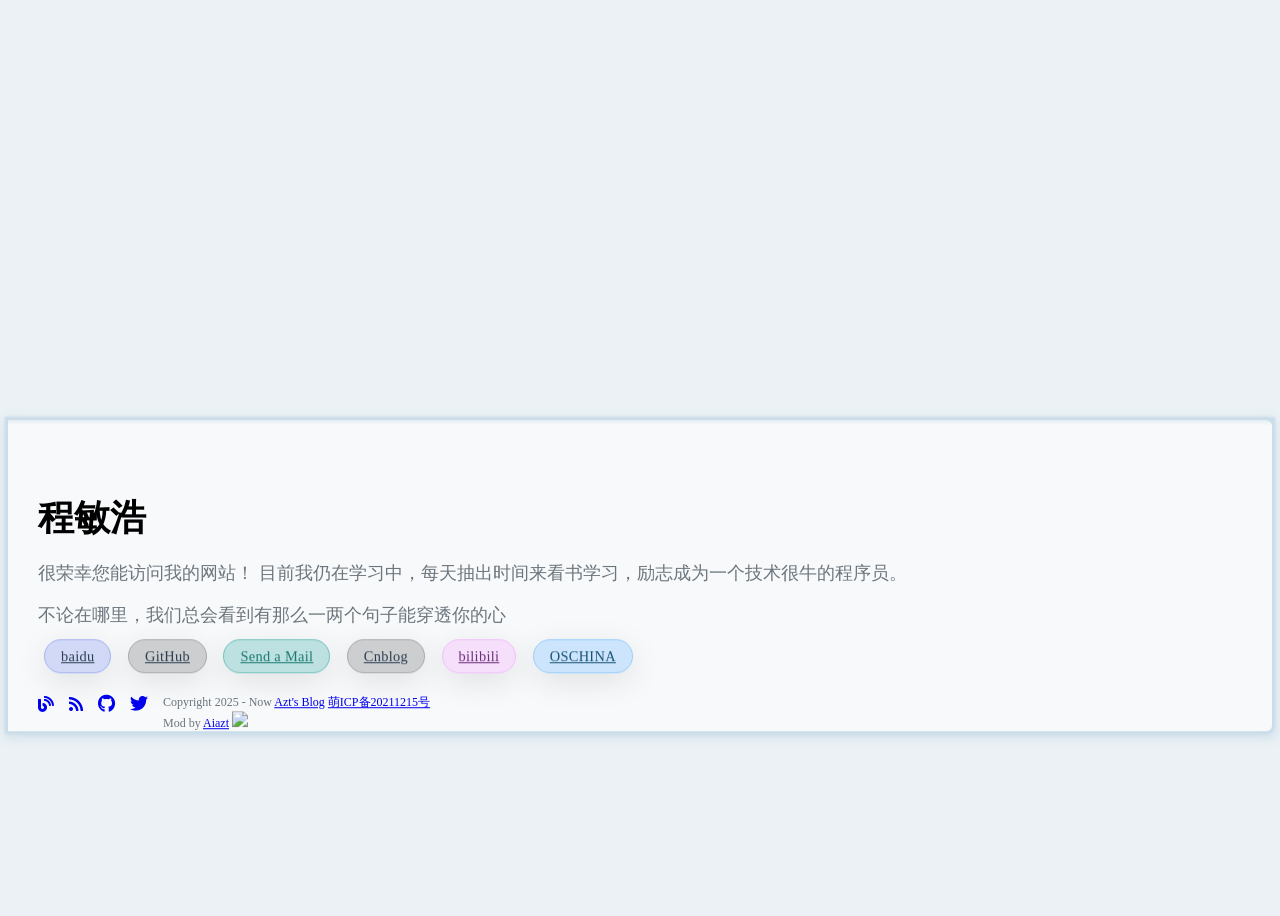
==== commit 5dca41fa: "Update index.html" ====
--- a/index.html
+++ b/index.html
@@ -106,7 +106,7 @@
                 <p id="hitokoto_text">不论在哪里，我们总会看到有那么一两个句子能穿透你的心</p>
                 <div class="container-fluid">
                     <div class="row">
-                        <a href="https://www.limestart.cn/" target="_blank" class="btn btn-primary" id="kaygb-limestart">limestart</a>
+                        <a href="https://www.baidu.com/" target="_blank" class="btn btn-primary" id="kaygb-limestart">baidu</a>
                         <a href="//aiazt.github.io" id="kaygb-blog-a" target="_blank" class="btn btn-primary">BLOG</a>
                         <a href="https://github.com/" target="_blank" class="btn btn-secondary">GitHub</a>
                         <a href="http://mail.qq.com/cgi-bin/qm_share?t=qm_mailme&email=hi@aiazt.net" target="_blank" class="btn btn-success" id="kaygb-mail">Send a Mail</a>
